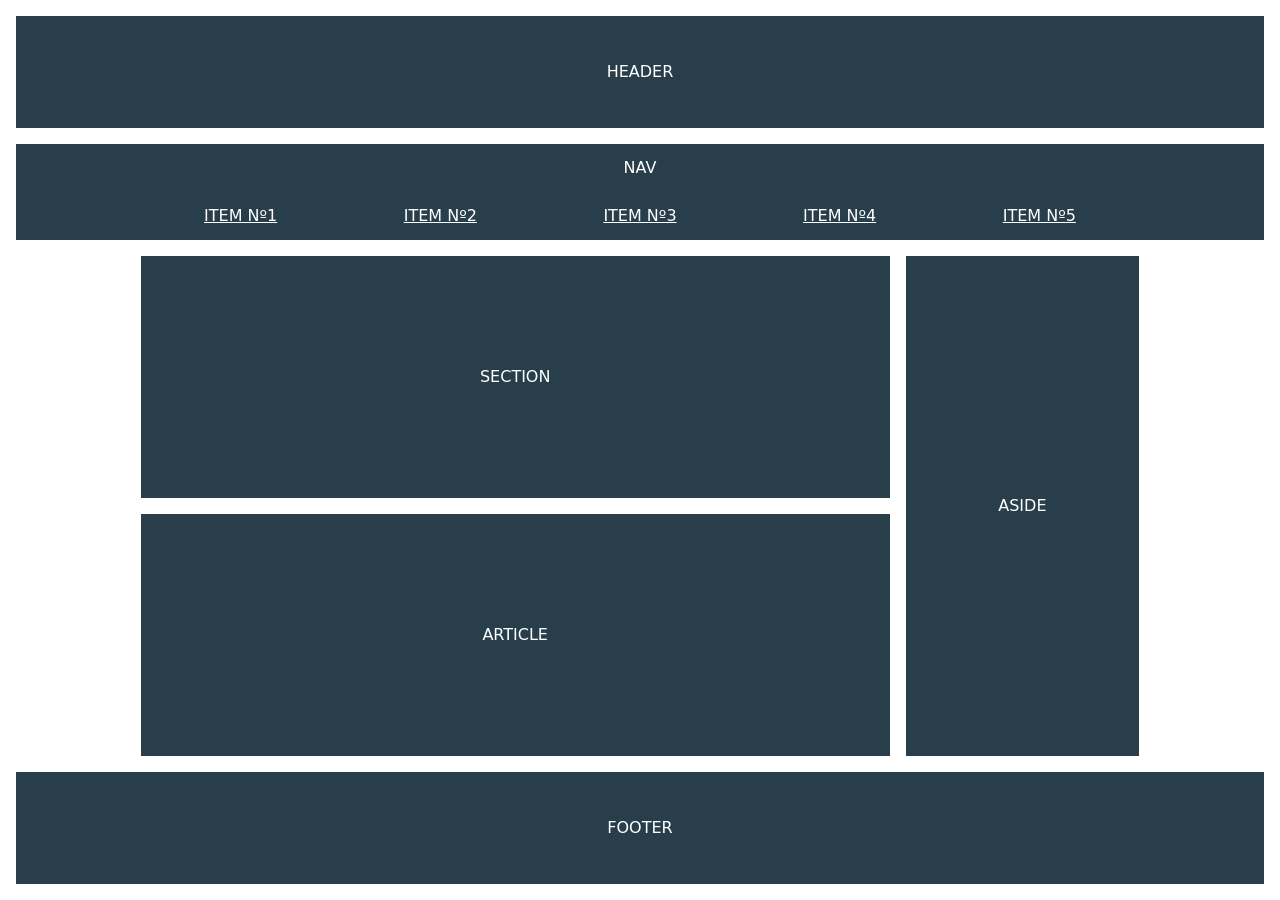
==== index.html @ 40f8f439 "Comments added into style.css" ====
<!DOCTYPE html>
<html lang="en">

<head>
 <meta charset="UTF-8">
 <meta http-equiv="X-UA-Compatible" content="IE=edge">
 <meta name="viewport" content="width=device-width, initial-scale=1.0">
 <title>Grid Template</title>
 <link rel="stylesheet" href="reset.css">
 <link rel="stylesheet" href="style.css">
</head>

<body>

 <div class="grid">

  <header class="header">

   <h1 class="title">HEADER</h1>

  </header>


  <nav class="nav">

   <h2 class="subtitle nav__subtitle">NAV</h2>

   <ul class="navigation">
    <li class="navigation__li"><a class="navigation__link" href="#">ITEM Nº1</a></li>
    <li class="navigation__li"><a class="navigation__link" href="#">ITEM Nº2</a></li>
    <li class="navigation__li"><a class="navigation__link" href="#">ITEM Nº3</a></li>
    <li class="navigation__li"><a class="navigation__link" href="#">ITEM Nº4</a></li>
    <li class="navigation__li"><a class="navigation__link" href="#">ITEM Nº5</a></li>
   </ul>

  </nav>


  <div class="container">

   <section class="section">

    <h2 class="subtitle section__subtitle">SECTION</h2>

   </section>


   <article class="article">

    <h2 class="subtitle article__subtitle">ARTICLE</h2>

   </article>


   <aside class="aside">

    <h2 class="subtitle aside__subtitle">ASIDE</h2>

   </aside>

  </div>


  <footer class="footer">

   <h2 class="subtitle footer__subtitle">FOOTER</h2>

  </footer>

 </div>

</body>

</html>
---- style.css ----
/* BOX SIZING */

*,
*:before,
*:after {
 box-sizing: border-box;
}


/* PERSONALIZE */

.header,
.nav,
.nav__subtitle,
.section,
.article,
.aside,
.footer {
 display: flex;
 flex-direction: column;
 align-items: center;
 justify-content: center;
 font-family: system-ui;
 background: #283e4a;
 color: white;
}


/* GRID */

.grid {
 display: grid;
 grid-template-rows: 7rem minmax(6rem, auto) 1fr 7rem;
 grid-template-columns: 1fr;
 gap: 1rem;
 min-height: 100vh;
 padding: 1rem;
}

.header,
.footer,
.nav {
 grid-column: 1/2;
}


/* NAV */

.nav {
 display: grid;
 grid-template-columns: 1fr;
 grid-template-rows: 3rem 1fr;
}

.navigation {
 display: flex;
 justify-content: space-around;
 height: 100%;
 width: 80%;
 margin: 0 auto;
}

.navigation__link {
 display: flex;
 align-items: center;
 height: 100%;
 padding: 0 .5rem;
}


/* CONTAINER */

.container {
 grid-column: 1/2;
 display: grid;
 grid-template-rows: repeat(2, auto);
 grid-template-columns: 75% 1fr;
 gap: 1rem;
 width: 80%;
 margin: 0 auto;

}

.section,
.article {
 grid-column: 1/2;
}

.aside {
 grid-row: 1/3;
 grid-column: 2/3;
}
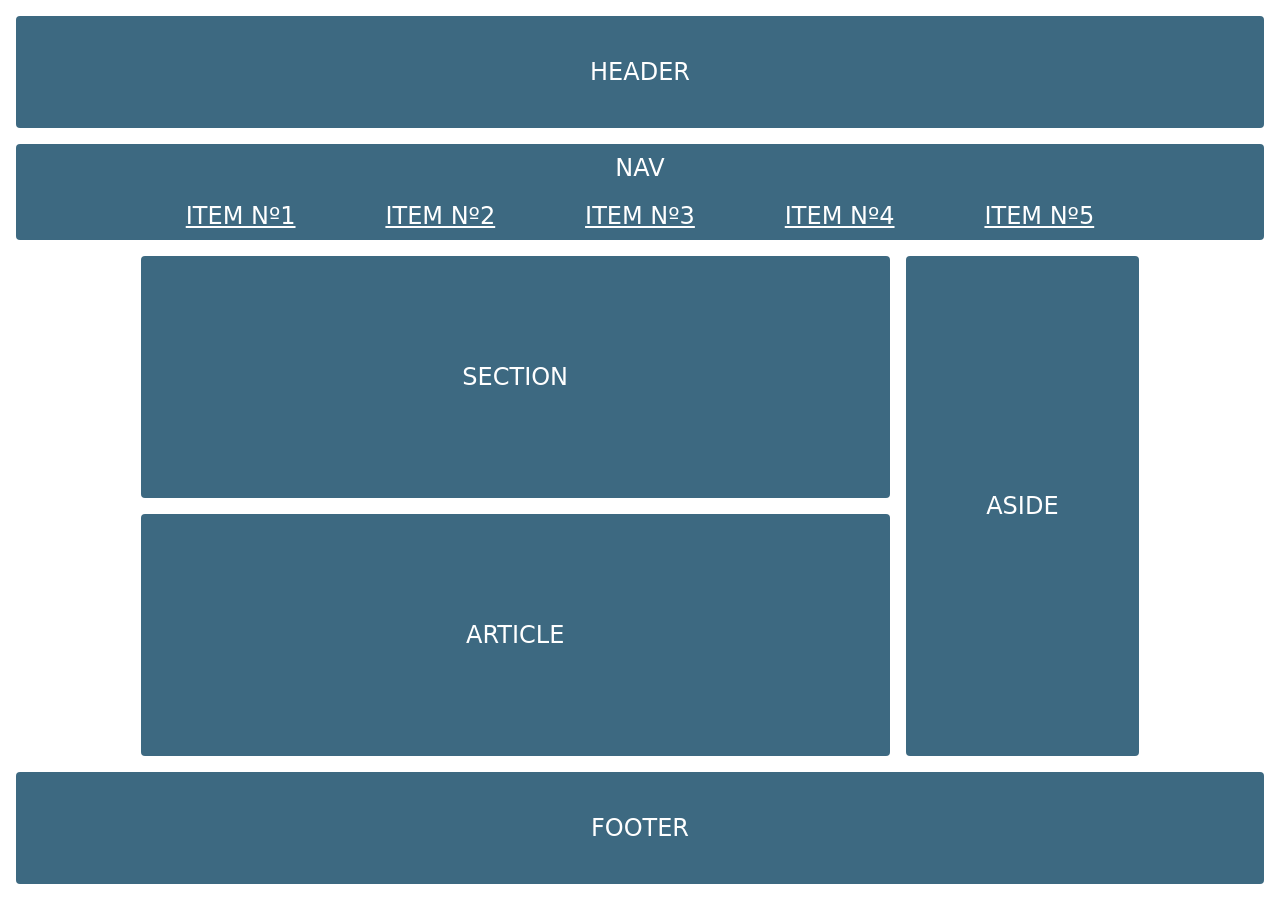
==== commit eb153c5e: "Code splitting" ====
--- a/index.html
+++ b/index.html
@@ -6,22 +6,23 @@
  <meta http-equiv="X-UA-Compatible" content="IE=edge">
  <meta name="viewport" content="width=device-width, initial-scale=1.0">
  <title>Grid Template</title>
- <link rel="stylesheet" href="reset.css">
- <link rel="stylesheet" href="style.css">
+ <link rel="stylesheet" href="css/style.css">
 </head>
 
 <body>
 
  <div class="grid">
 
-  <header class="header">
+  <header class="layout-element header">
 
    <h1 class="title">HEADER</h1>
+
+   <div class="nav--toggle" id="nav--toggle"></div>
 
   </header>
 
 
-  <nav class="nav">
+  <nav class="layout-element nav" id="nav">
 
    <h2 class="subtitle nav__subtitle">NAV</h2>
 
@@ -36,23 +37,23 @@
   </nav>
 
 
-  <div class="container">
+  <div class="content">
 
-   <section class="section">
+   <section class="layout-element section">
 
     <h2 class="subtitle section__subtitle">SECTION</h2>
 
    </section>
 
 
-   <article class="article">
+   <article class="layout-element article">
 
     <h2 class="subtitle article__subtitle">ARTICLE</h2>
 
    </article>
 
 
-   <aside class="aside">
+   <aside class="layout-element aside">
 
     <h2 class="subtitle aside__subtitle">ASIDE</h2>
 
@@ -61,7 +62,7 @@
   </div>
 
 
-  <footer class="footer">
+  <footer class="layout-element footer">
 
    <h2 class="subtitle footer__subtitle">FOOTER</h2>
 
@@ -69,6 +70,8 @@
 
  </div>
 
+ <script src="js/scripts.js"></script>
+
 </body>
 
 </html>
--- a/css/style.css
+++ b/css/style.css
@@ -0,0 +1,4 @@
+@import url(reset.css);
+@import url(config.css);
+@import url(personalize.css);
+@import url(grid.css);
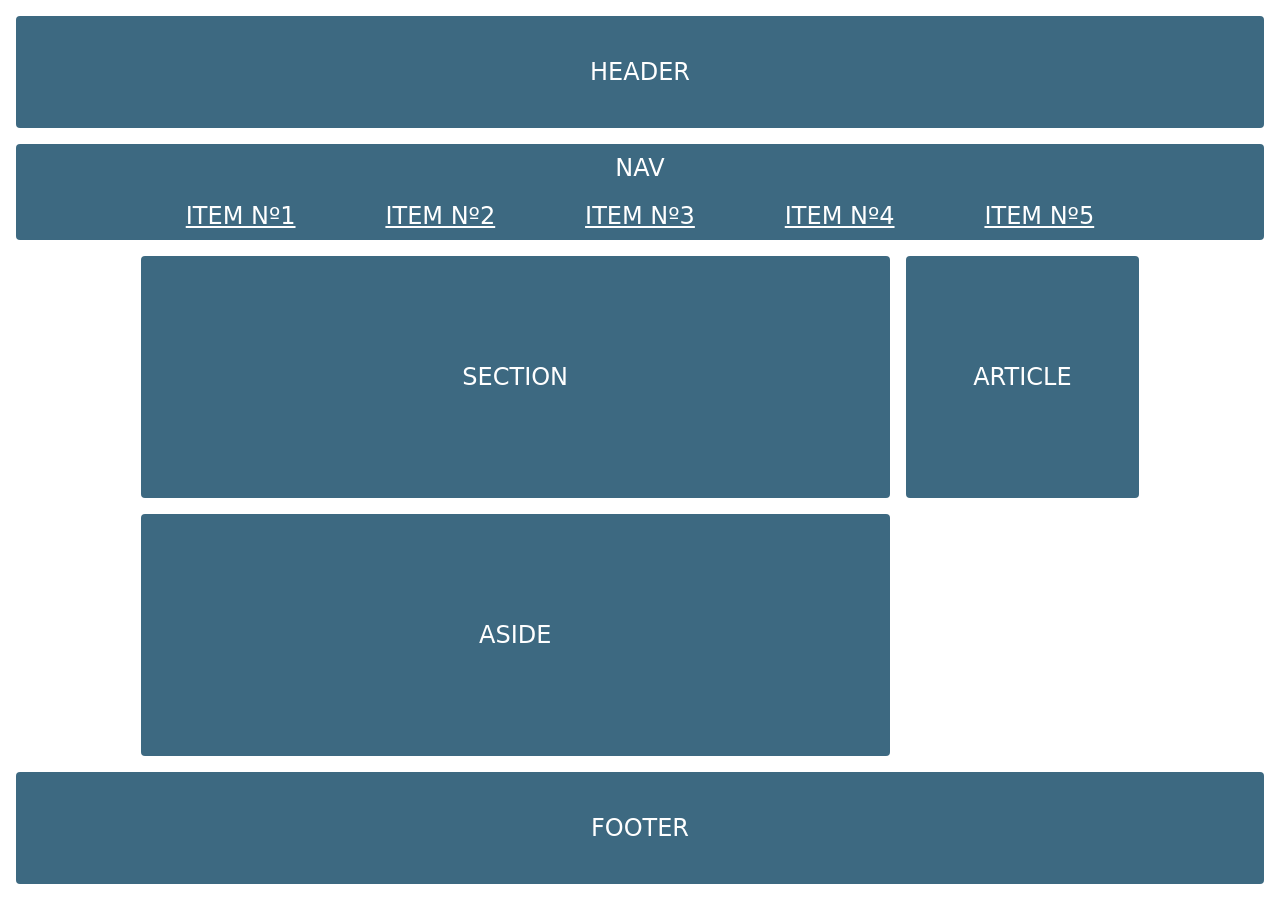
==== commit 11388679: "Rename grid classes" ====
--- a/index.html
+++ b/index.html
@@ -6,14 +6,14 @@
  <meta http-equiv="X-UA-Compatible" content="IE=edge">
  <meta name="viewport" content="width=device-width, initial-scale=1.0">
  <title>Grid Template</title>
- <link rel="stylesheet" href="css/style.css">
+ <link rel="stylesheet" href="assets/css/style.css">
 </head>
 
 <body>
 
  <div class="grid">
 
-  <header class="layout-element header">
+  <header class="layout-element grid__header header">
 
    <h1 class="title">HEADER</h1>
 
@@ -22,7 +22,7 @@
   </header>
 
 
-  <nav class="layout-element nav" id="nav">
+  <nav class="layout-element grid__nav nav" id="nav">
 
    <h2 class="subtitle nav__subtitle">NAV</h2>
 
@@ -37,23 +37,23 @@
   </nav>
 
 
-  <div class="content">
+  <div class="content grid__content">
 
-   <section class="layout-element section">
+   <section class="layout-element grid__section section">
 
     <h2 class="subtitle section__subtitle">SECTION</h2>
 
    </section>
 
 
-   <article class="layout-element article">
+   <article class="layout-element grid__article article">
 
     <h2 class="subtitle article__subtitle">ARTICLE</h2>
 
    </article>
 
 
-   <aside class="layout-element aside">
+   <aside class="layout-element grid__aside aside">
 
     <h2 class="subtitle aside__subtitle">ASIDE</h2>
 
@@ -62,7 +62,7 @@
   </div>
 
 
-  <footer class="layout-element footer">
+  <footer class="layout-element grid__footer footer">
 
    <h2 class="subtitle footer__subtitle">FOOTER</h2>
 
@@ -70,7 +70,7 @@
 
  </div>
 
- <script src="js/scripts.js"></script>
+ <script src="assets/js/scripts.js"></script>
 
 </body>
 
--- a/assets/css/style.css
+++ b/assets/css/style.css
@@ -0,0 +1,4 @@
+@import url(reset.css);
+@import url(config.css);
+@import url(personalize.css);
+@import url(grid.css);
